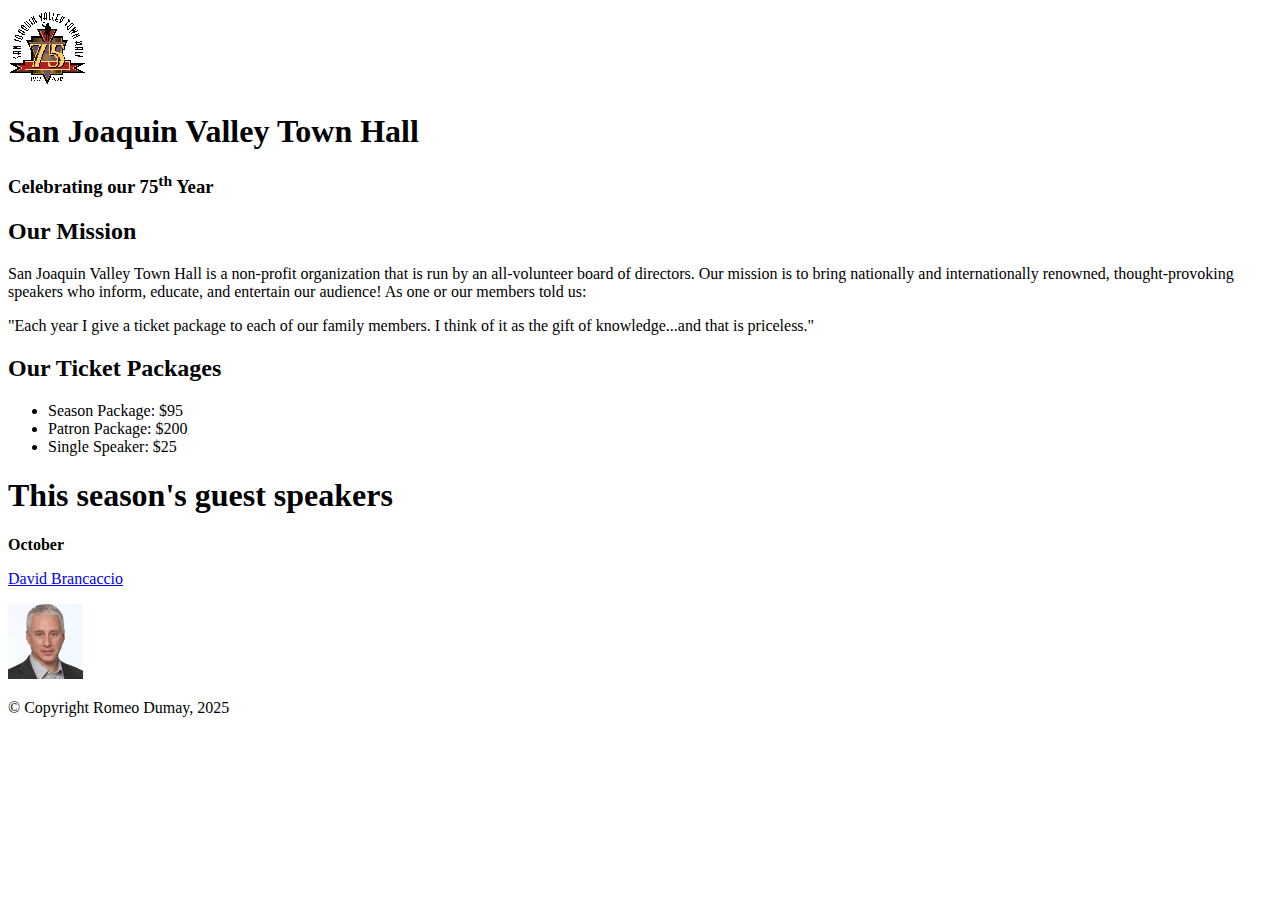
==== index.html @ 78ac405d "Almost finshed the assigment" ====
<!DOCTYPE html>
<html>

<head>

</head>
<body>

<header> <img src="images/town_hall_logo.gif" alt="town_hall_logo"> </header>

<h1>San Joaquin Valley Town Hall</h2>

<h3>Celebrating our 75<sup>th</sup> Year</h3>

<h2>Our Mission</h2>

<p>San Joaquin Valley Town Hall is a non-profit organization that is run by an all-volunteer board of directors. Our mission is to bring nationally and 
internationally renowned, thought-provoking speakers who inform, educate, and entertain our audience! As one or our members told us:
</p>

<p>"Each year I give a ticket package to each of our family members. I think of it as the gift of knowledge...and that is priceless."</p>


<h2>Our Ticket Packages</h2>

<ul>
    <li>Season Package: $95</li>
    <li>Patron Package: $200</li>
    <li>Single Speaker: $25</li>
</ul>



<h1>This season's guest speakers</h1>

<b>October</b>
<p><a href="speakers\brancaccio.html">David Brancaccio</a></p>

<img src="images\brancaccio75.jpg" alt="img_of_David_Brancaccio">


<footer><p>&copy; Copyright Romeo Dumay, 2025</p></footer>



</body>


</html>
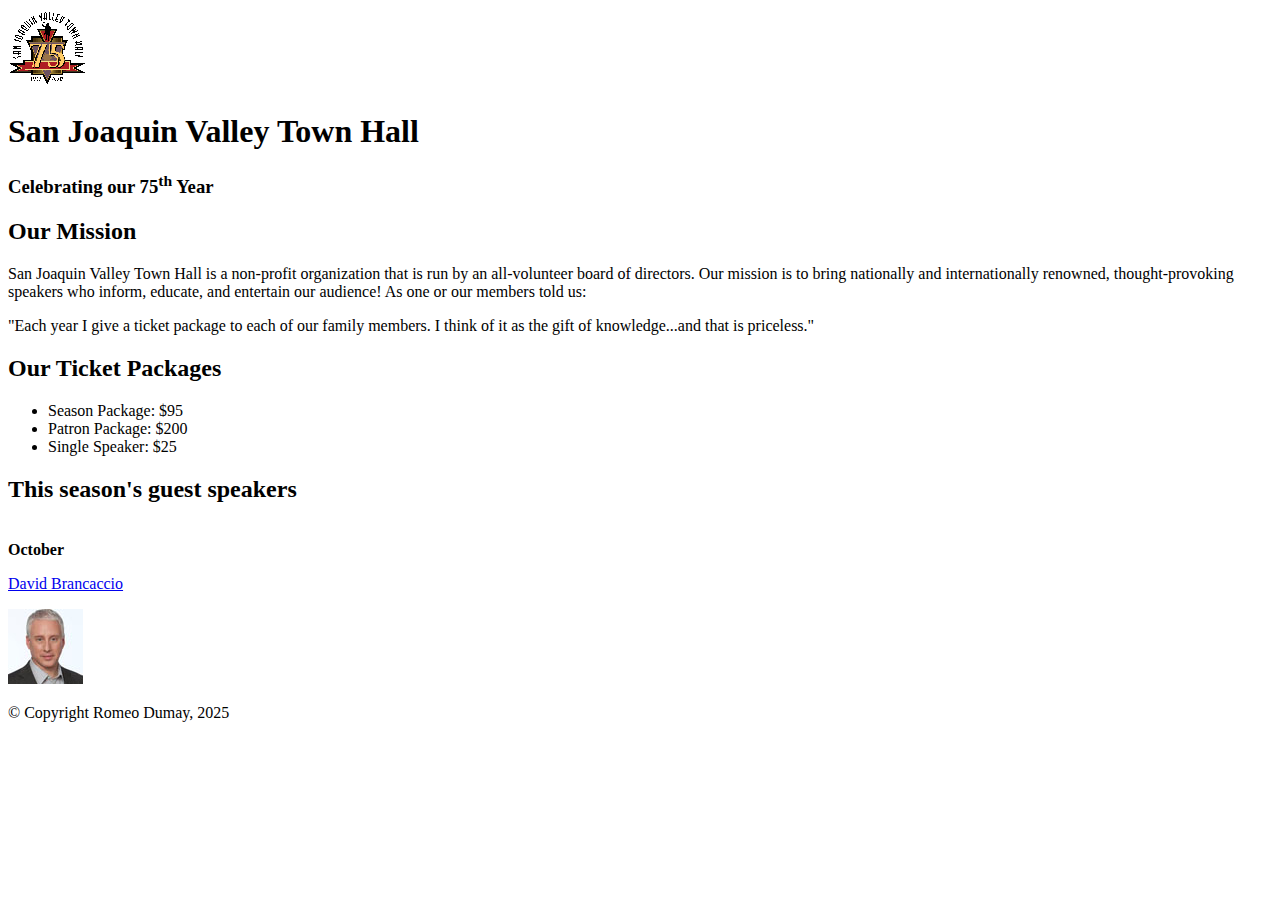
==== commit 8003a856: "add some stuff" ====
--- a/index.html
+++ b/index.html
@@ -14,7 +14,7 @@
 
 <h2>Our Mission</h2>
 
-<p>San Joaquin Valley Town Hall is a non-profit organization that is run by an all-volunteer board of directors. Our mission is to bring nationally and 
+<p id="text">San Joaquin Valley Town Hall is a non-profit organization that is run by an all-volunteer board of directors. Our mission is to bring nationally and 
 internationally renowned, thought-provoking speakers who inform, educate, and entertain our audience! As one or our members told us:
 </p>
 
@@ -31,8 +31,8 @@
 
 
 
-<h1>This season's guest speakers</h1>
-
+<h2>This season's guest speakers</h2>
+<br>
 <b>October</b>
 <p><a href="speakers\brancaccio.html">David Brancaccio</a></p>
 
